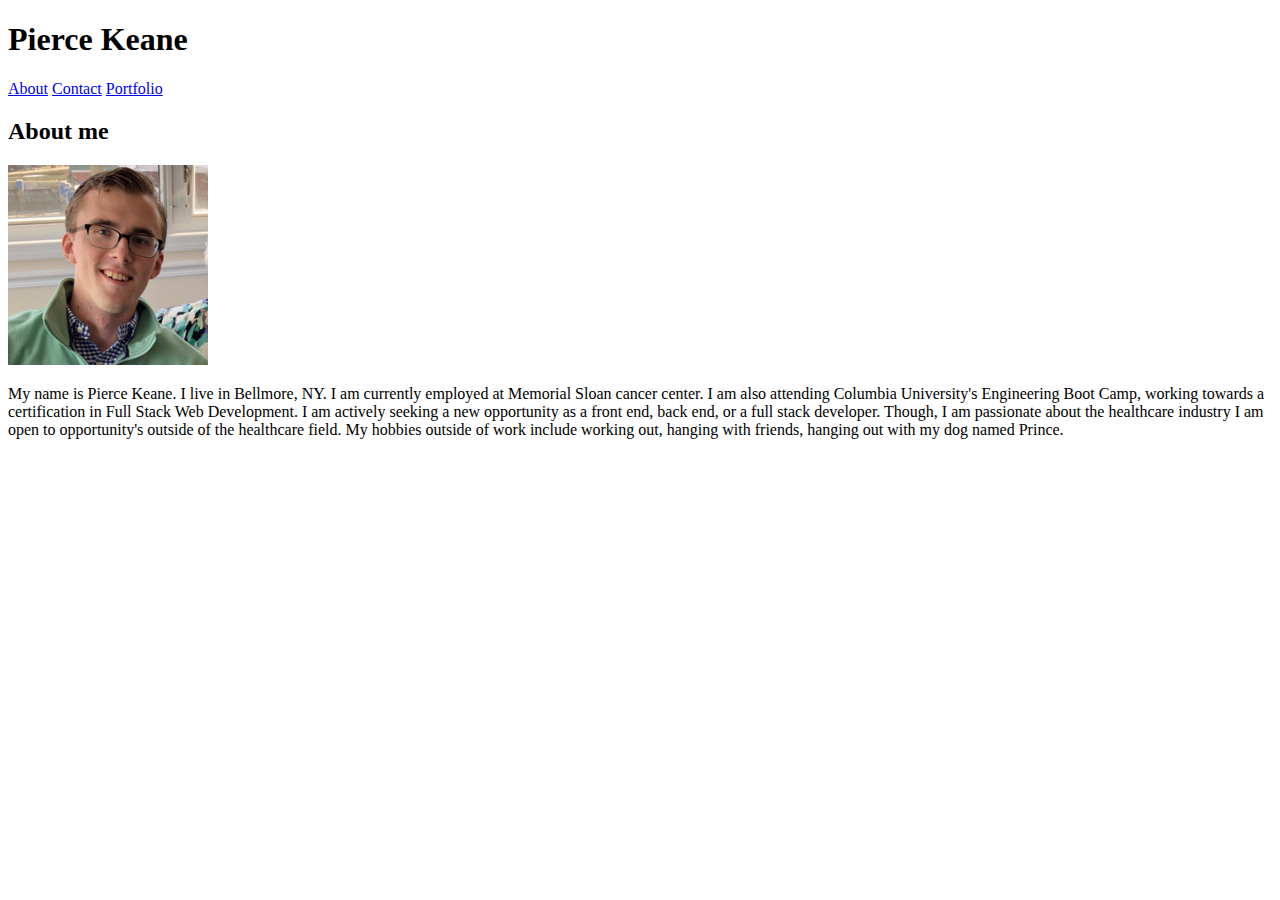
==== index.html @ f5f7df5d "second push" ====
<!DOCTYPE html>
<html lang="en">
<head>
    <meta charset="UTF-8">
    <title>About Me</title>
</head>
<body>
    <header>
    <h1>Pierce Keane</h1>
    <a href="index.html">About</a> 
    <a href="contact.html">Contact</a> 
    <a href="Portfolio.html">Portfolio</a> 
    </header>

    <div>
        <h2>About me</h2>
        <img src="assests/images/Headshot.jpg" alt="Pierce Keane">
    

    <p>My name is Pierce Keane. I live in Bellmore, NY. I am currently employed at Memorial Sloan cancer center. I am also attending Columbia University's Engineering Boot Camp, working towards a certification in Full Stack Web Development.
    I am actively seeking a new opportunity as a front end, back end, or a full stack developer. Though, I am passionate about the healthcare industry I am open to opportunity's outside of the healthcare field. My hobbies outside of work include working out, hanging with friends, hanging out with my dog named Prince. 
    </p>

</body>
</html>
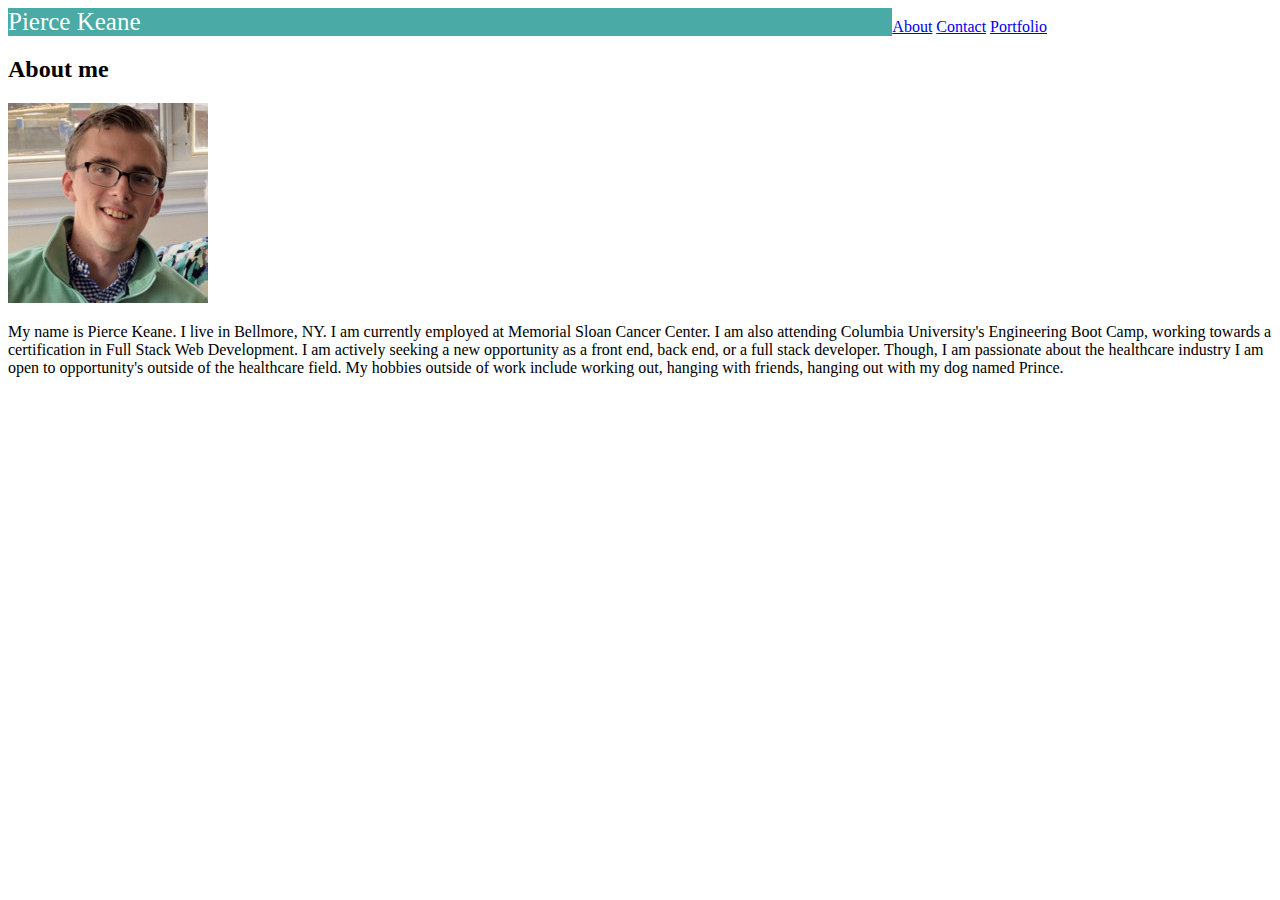
==== commit 7a9c3204: "push before scratch" ====
--- a/index.html
+++ b/index.html
@@ -3,23 +3,33 @@
 <head>
     <meta charset="UTF-8">
     <title>About Me</title>
+    <link rel="stylesheet" type="text/css" href="assests/css/style.css">
+
 </head>
+
 <body>
-    <header>
-    <h1>Pierce Keane</h1>
-    <a href="index.html">About</a> 
-    <a href="contact.html">Contact</a> 
-    <a href="Portfolio.html">Portfolio</a> 
-    </header>
+    
+
+<div class="header">
+    <a href="#default" class="name">Pierce Keane</a>
+    <div class="header-right">
+        <a href="index.html">About</a> 
+        <a href="contact.html">Contact</a> 
+        <a href="Portfolio.html">Portfolio</a> 
+    </div>
+</div>   
+    
+</header>
 
     <div>
         <h2>About me</h2>
         <img src="assests/images/Headshot.jpg" alt="Pierce Keane">
-    
+    <div>
 
-    <p>My name is Pierce Keane. I live in Bellmore, NY. I am currently employed at Memorial Sloan cancer center. I am also attending Columbia University's Engineering Boot Camp, working towards a certification in Full Stack Web Development.
+    <p>My name is Pierce Keane. I live in Bellmore, NY. I am currently employed at Memorial Sloan Cancer Center. I am also attending Columbia University's Engineering Boot Camp, working towards a certification in Full Stack Web Development.
     I am actively seeking a new opportunity as a front end, back end, or a full stack developer. Though, I am passionate about the healthcare industry I am open to opportunity's outside of the healthcare field. My hobbies outside of work include working out, hanging with friends, hanging out with my dog named Prince. 
     </p>
 
+
 </body>
 </html>--- a/assests/css/style.css
+++ b/assests/css/style.css
@@ -0,0 +1,24 @@
+.header-right{
+    float: right;
+    background-color: white;
+    padding: 10px 0px 0px 0px;
+
+
+
+}
+.header{
+    font-family: Georgia, 'Times New Roman', Times, serif;
+    background-color:#4aaaa5;
+    margin: 0px 225px 0px 0px;
+
+    
+
+}
+
+
+.name{
+    font-size: 25px;
+    color: white;
+    text-decoration-line: none;
+
+}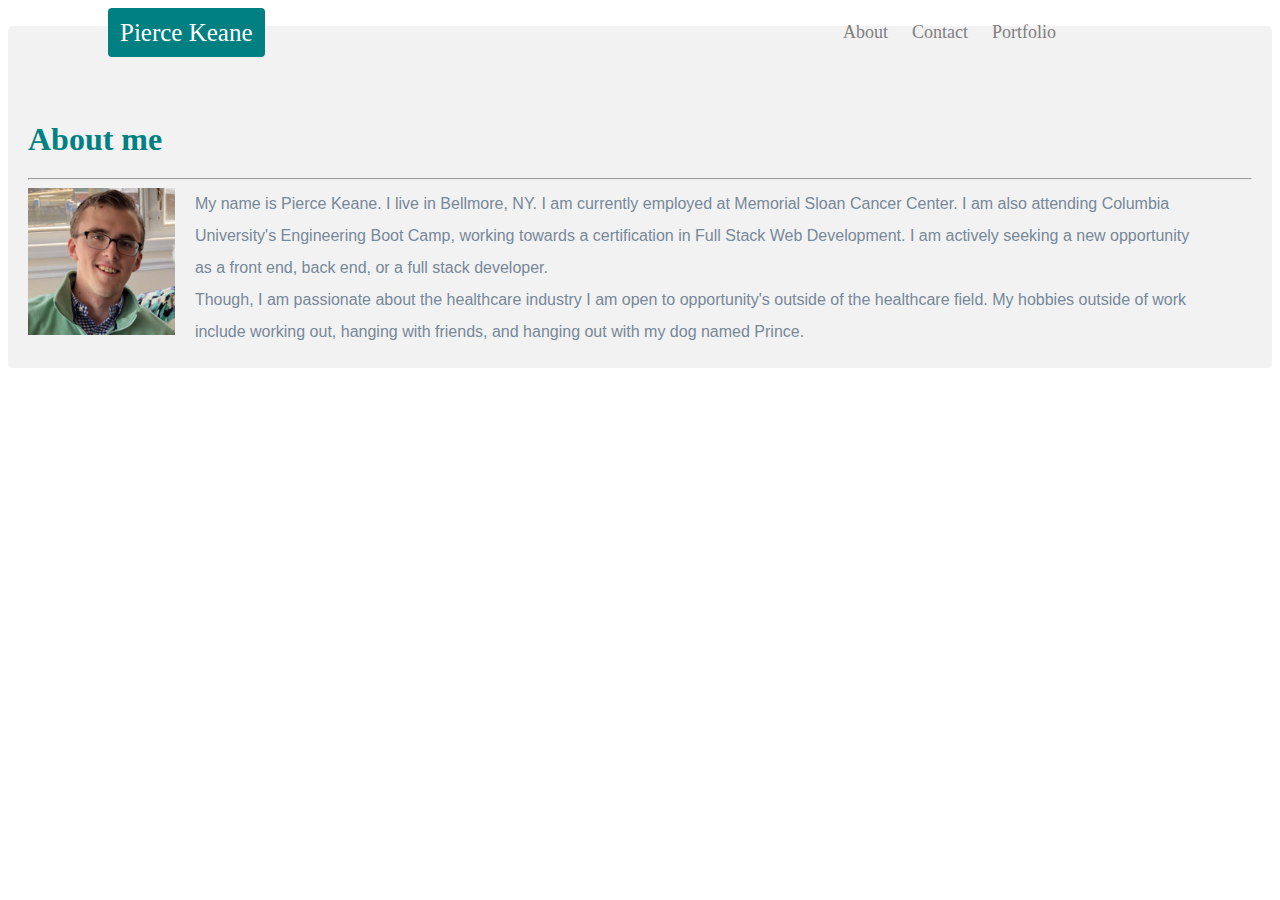
==== commit 8366e820: "contact page" ====
--- a/index.html
+++ b/index.html
@@ -8,10 +8,10 @@
 </head>
 
 <body>
-    
+<div class="wholepage">  
 
 <div class="header">
-    <a href="#default" class="name">Pierce Keane</a>
+    <a href="#default" class="logo">Pierce Keane</a>
     <div class="header-right">
         <a href="index.html">About</a> 
         <a href="contact.html">Contact</a> 
@@ -19,17 +19,24 @@
     </div>
 </div>   
     
-</header>
-
-    <div>
-        <h2>About me</h2>
-        <img src="assests/images/Headshot.jpg" alt="Pierce Keane">
-    <div>
+</div>
+<br>
+    
+    <div class="container">    
+        <h1>About me</h1>
+    <hr>
+        <img class="img" src="assests/images/Headshot.jpg" alt="Pierce Keane">
+    
 
     <p>My name is Pierce Keane. I live in Bellmore, NY. I am currently employed at Memorial Sloan Cancer Center. I am also attending Columbia University's Engineering Boot Camp, working towards a certification in Full Stack Web Development.
-    I am actively seeking a new opportunity as a front end, back end, or a full stack developer. Though, I am passionate about the healthcare industry I am open to opportunity's outside of the healthcare field. My hobbies outside of work include working out, hanging with friends, hanging out with my dog named Prince. 
+    I am actively seeking a new opportunity as a front end, back end, or a full stack developer.<br> Though, I am passionate about the healthcare industry I am open to opportunity's outside of the healthcare field. My hobbies outside of work include working out, hanging with friends, and hanging out with my dog named Prince. 
     </p>
 
+    </div>
 
+    <footer class="footer"></footer>
+
+
+</div>
 </body>
 </html>--- a/assests/css/style.css
+++ b/assests/css/style.css
@@ -1,24 +1,76 @@
-.header-right{
+header {
+    overflow: hidden;
+    background-color: #f1f1f1;
+    
+  }
+  
+  .header a {
+    float: left;
+    color:gray;
+    text-align: center;
+    padding: 12px;
+    text-decoration: none;
+    font-size: 18px; 
+    line-height: 25px;
+    border-radius: 4px;
+  }
+  
+  .header a.logo {
+    font-size: 25px;
+   background-color:teal;
+   color: white;
+  }
+  
+  .header a:hover {
+    background-color: #ddd;
+    color: black;
+  }
+  
+  .header-right {
     float: right;
-    background-color: white;
-    padding: 10px 0px 0px 0px;
+  }
+  .img{
+      float: left;
+      width: 12%;
+      padding: 0px 20px 0px 0px;
+  }
+
+  .wholepage{
+      width: 960px;
+      margin: 0px 100px auto;
+  }
+  h1{
+      color: teal;
+      margin: 75px 0px 20px 0px;
+    
+      
+
+  }
+
+  p{
+    line-height: 2.0;
+    margin: 0px 50px 0px 0px;
+    font-family: Arial, Helvetica, sans-serif;
+    color: lightslategray;
 
 
+  }
 
-}
-.header{
-    font-family: Georgia, 'Times New Roman', Times, serif;
-    background-color:#4aaaa5;
-    margin: 0px 225px 0px 0px;
+  .container{
+    border-radius: 5px;
+    background-color: #f2f2f2;
+    padding: 20px;}
 
-    
-
-}
+    input[type=text], select, textarea {
+        width: 100%;
+        padding: 12px;
+        border: 1px solid #ccc;
+        border-radius: 4px;
+        box-sizing: border-box;
+        margin-top: 6px;
+        margin-bottom: 16px;
+        resize: vertical;
+      }
 
 
-.name{
-    font-size: 25px;
-    color: white;
-    text-decoration-line: none;
-
-}+  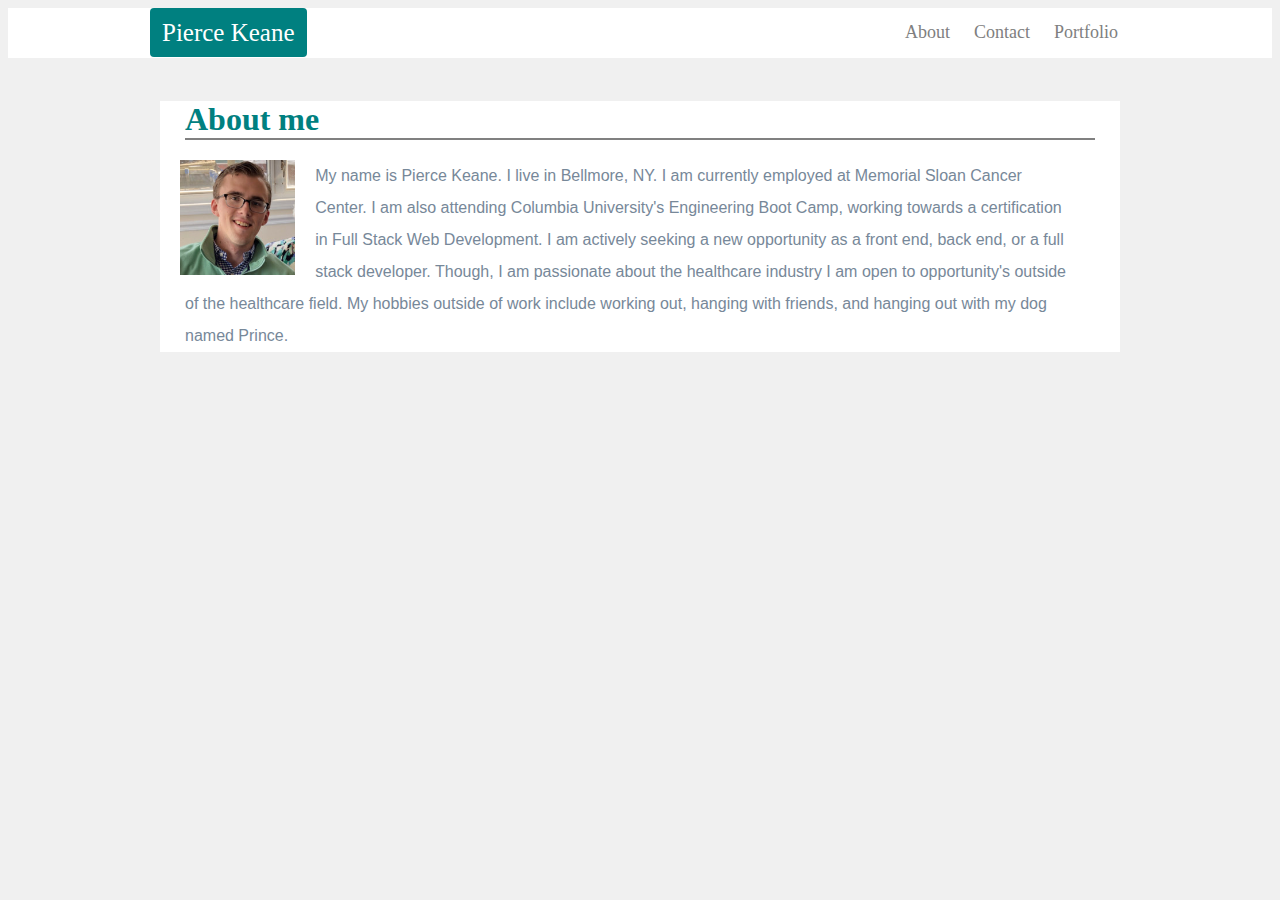
==== commit 8b75401a: "final push" ====
--- a/index.html
+++ b/index.html
@@ -20,16 +20,17 @@
 </div>   
     
 </div>
+
 <br>
     
-    <div class="container">    
+    <div class="container1">    
         <h1>About me</h1>
-    <hr>
+    
         <img class="img" src="assests/images/Headshot.jpg" alt="Pierce Keane">
     
 
-    <p>My name is Pierce Keane. I live in Bellmore, NY. I am currently employed at Memorial Sloan Cancer Center. I am also attending Columbia University's Engineering Boot Camp, working towards a certification in Full Stack Web Development.
-    I am actively seeking a new opportunity as a front end, back end, or a full stack developer.<br> Though, I am passionate about the healthcare industry I am open to opportunity's outside of the healthcare field. My hobbies outside of work include working out, hanging with friends, and hanging out with my dog named Prince. 
+        <p>My name is Pierce Keane. I live in Bellmore, NY. I am currently employed at Memorial Sloan Cancer Center. I am also attending Columbia University's Engineering Boot Camp, working towards a certification in Full Stack Web Development.
+        I am actively seeking a new opportunity as a front end, back end, or a full stack developer. Though, I am passionate about the healthcare industry I am open to opportunity's outside of the healthcare field. My hobbies outside of work include working out, hanging with friends, and hanging out with my dog named Prince. 
     </p>
 
     </div>
--- a/assests/css/style.css
+++ b/assests/css/style.css
@@ -1,8 +1,12 @@
-header {
+.header {
     overflow: hidden;
-    background-color: #f1f1f1;
-    
-  }
+    background-color:white;
+    height: 50px;
+    width: 100%;
+
+
+
+}
   
   .header a {
     float: left;
@@ -19,6 +23,7 @@
     font-size: 25px;
    background-color:teal;
    color: white;
+   margin-left: 142px;
   }
   
   .header a:hover {
@@ -28,38 +33,62 @@
   
   .header-right {
     float: right;
+    margin-right: 142px;
   }
   .img{
       float: left;
       width: 12%;
-      padding: 0px 20px 0px 0px;
+      padding: 0px 20px 0px 20px;
   }
 
   .wholepage{
-      width: 960px;
-      margin: 0px 100px auto;
+      width: 100%;
+      background-color: #e5e5e5;
   }
   h1{
       color: teal;
-      margin: 75px 0px 20px 0px;
-    
-      
-
-  }
+      margin: 75px 25px 20px 25px;
+      border-bottom:2px solid gray;
+      background-color: white;
+      margin-top: 25px;
+
+
+
+
+  }
+
+.contactheader{
+    margin-bottom: 0px;
+    margin-left: 138px;
+    margin-right: 138px
+
+}
 
   p{
     line-height: 2.0;
     margin: 0px 50px 0px 0px;
     font-family: Arial, Helvetica, sans-serif;
     color: lightslategray;
+    padding: 0px 0px 0px 25px;
 
 
   }
 
   .container{
     border-radius: 5px;
-    background-color: #f2f2f2;
-    padding: 20px;}
+    background-color:white;
+    padding: 20px 5px 20px 5px;;
+    margin:0px auto;
+    width: 960px;
+
+}
+
+.container1{
+    background-color:white;
+    width: 960px;
+    margin:0px auto;
+
+}
 
     input[type=text], select, textarea {
         width: 100%;
@@ -71,6 +100,148 @@
         margin-bottom: 16px;
         resize: vertical;
       }
-
-
-  +      input[type=submit] {
+        background-color: teal;
+        color: white;
+        padding: 12px 20px;
+        border: none;
+        border-radius: 4px;
+        
+      }
+      body{
+          background-color: #f0f0f0;
+
+
+      }
+
+    .container3{
+        width: 960px;
+        background-color: white;
+        margin:0px auto;
+
+    }
+
+#position{
+    position: relative;
+}  
+ .app1 {
+     position: absolute;
+     top: 150px;
+     left: 50px;
+     background-color: teal;
+    color: white;
+    
+    padding-right: 10px;
+    padding-left: 10px;
+    padding-top: 10px;
+    padding-bottom: 0px;
+    margin-right: 10px;
+    margin-left: 10px;
+
+ }
+
+ #position1{
+    position: relative;
+}  
+ .app2 {
+     position: absolute;
+     top: 150px;
+     left: 267px;
+     background-color: teal;
+     color: white;
+
+     padding-right: 10px;
+     padding-left: 10px;
+     padding-top: 10px;
+     padding-bottom: 0px;
+     margin-right: 10px;
+     margin-left: 10px;
+ 
+ }
+ #position2{
+    position: relative;
+}  
+ .app3 {
+     position: absolute;
+     top: 150px;
+     left: 50px;
+     background-color: teal;
+     color: white;
+     
+    padding-right: 10px;
+    padding-left: 10px;
+    padding-top: 10px;
+    padding-bottom: 0px;
+    margin-right: 10px;
+    margin-left: 10px;
+
+ }
+
+ #position3{
+    position: relative;
+}  
+ .app4 {
+     position: absolute;
+     top: 150px;
+     left: 267px;
+     background-color: teal;
+     color: white;
+
+     
+    padding-right: 10px;
+    padding-left: 10px;
+    padding-top: 10px;
+    padding-bottom: 0px;
+    margin-right: 10px;
+    margin-left: 10px;
+
+ }
+
+ #position4{
+    position: relative;
+}  
+ .app5 {
+     position: absolute;
+     top: 150px;
+     left: 50px;
+    background-color:teal;
+    color: white;
+    
+    padding-right: 10px;
+    padding-left: 10px;
+    padding-top: 10px;
+    padding-bottom: 0px;
+    margin-right: 10px;
+    margin-left: 10px;
+
+ }
+
+ .img1{
+    width: 200px;
+    height: 200px;
+    float: left;
+ }
+
+ .img2{
+    width: 200px;
+    height: 200px;
+    padding-left: 15px;
+    
+ }
+ .img3{
+    width: 200px;
+    height: 200px;
+    float: left;
+ }
+
+ .img4{
+    width: 200px;
+    height: 200px;
+    padding-left: 15px;
+
+    
+ }
+ .img5{
+    width: 200px;
+    height: 200px;
+ }